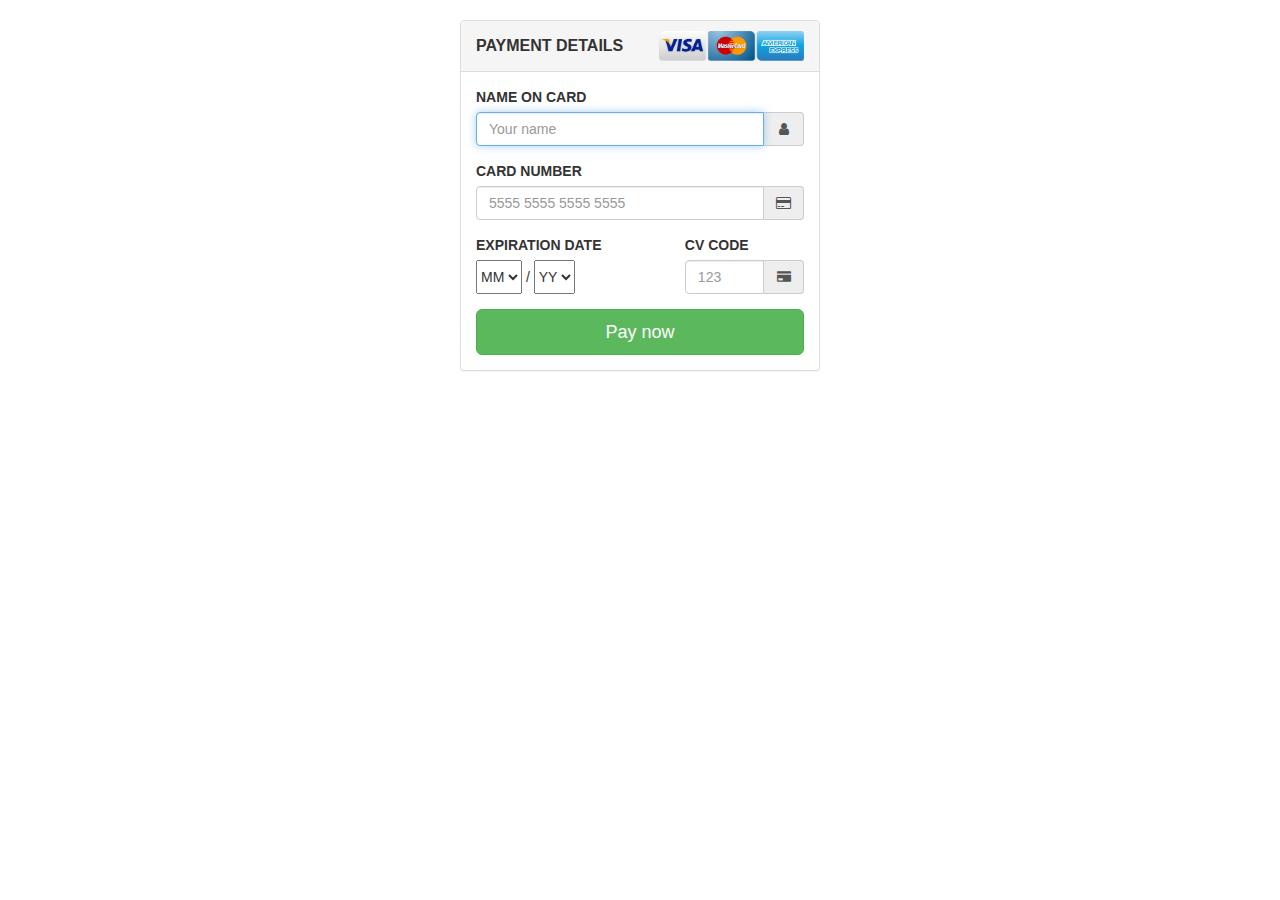
==== Execise 1/index.html @ 7b2ca0fa "Created lay-out for credit card form" ====
<!DOCTYPE html>
<html lang="en">
    <head>
        <meta charset="utf-8">
     
        <!-- Include jQuery -->
        <script src="https://ajax.googleapis.com/ajax/libs/jquery/3.1.1/jquery.min.js"></script>
           
        <!-- Include Bootstrap -->
        <link rel="stylesheet" href="https://maxcdn.bootstrapcdn.com/bootstrap/3.3.7/css/bootstrap.min.css" integrity="sha384-BVYiiSIFeK1dGmJRAkycuHAHRg32OmUcww7on3RYdg4Va+PmSTsz/K68vbdEjh4u" crossorigin="anonymous">
        <script src="https://maxcdn.bootstrapcdn.com/bootstrap/3.3.7/js/bootstrap.min.js" integrity="sha384-Tc5IQib027qvyjSMfHjOMaLkfuWVxZxUPnCJA7l2mCWNIpG9mGCD8wGNIcPD7Txa" crossorigin="anonymous"></script>
        
        <!-- Include font-awesome -->
        <link rel="stylesheet" href="http://maxcdn.bootstrapcdn.com/font-awesome/4.3.0/css/font-awesome.min.css">
        <link rel=" stylesheet" href="css/style.css">
        <script type="text/javascript">
            $(document).ready(function() {
                $("#card-expiry").keydown(function(event) {
                    var key = event.keyCode || event.charCode;
                   
                    if (!(key > 46 && key < 57) && !(key > 95 && key < 106) && !(key == 8 || key == 46)) { 
                        event.preventDefault();
                    }
                });
                
                $("#card-expiry").bind("keyup", "keydown", function(event) {
                    var key = event.keyCode || event.charCode;
                   
                    if (key != 8 && key != 46) {
                        var date = $(this).val();

                        if (date.length == 2) {
                            $(this).val(date + "/");
                        }
                    }
                }); 
            });
        </script>
        <title>
            Opdracht 1
        </title>
    </head>
    <body>
        <div class="container">
            <div class="row">
                <div class="col-xs-12 col-md-4 col-md-offset-4">
                    <div class="panel panel-default">
                        <div class="panel-heading display-table">
                            <div class="row display-tr">
                                <h3 class="panel-title display-td">Payment Details</h3>
                                <div class="display-td">                           
                                    <img class="img-responsive pull-right" src="img/accepted_cards.png">
                                </div>
                            </div>                    
                        </div>
                        <div class="panel-body">
                            <form id="payment-form" method="POST" action="">
                                <div class="row">
                                    <div class="col-xs-12">
                                        <div class="form-group">
                                            <label for="cardNumber" class="info">name on card</label>
                                            <div class="input-group">
                                                <input type="text"class="form-control" id="card-name" name="cardName" placeholder="Your name" required autofocus />
                                                <span class="input-group-addon"><i class="fa fa-user"></i></span>
                                            </div>
                                        </div>                            
                                    </div>
                                </div>
                                <div class="row">
                                    <div class="col-xs-12">
                                        <div class="form-group">
                                            <label for="cardNumber" class="info">card number</label>
                                            <div class="input-group">
                                                <input type="text" class="form-control" id="card-number" name="cardNumber" placeholder="5555 5555 5555 5555" required />
                                                <span class="input-group-addon"><i class="fa fa-credit-card"></i></span>
                                            </div>
                                        </div>                            
                                    </div>
                                </div>
                                <div class="row">
                                    <div class="col-xs-7 col-md-7">
                                        <div class="form-group">
                                            <label for="cardExpiry" class="info"><span class="hidden-xs">expiration</span><span class="visible-xs-inline">exp</span> date</label>
                                            <div class="input-group">
                                            <select name="cardExpiryMonth" required>
                                                <option value="">MM</option>
                                                <option value="1">01</option>
                                                <option value="2">02</option>
                                                <option value="3">03</option>
                                                <option value="4">04</option>
                                                <option value="5">05</option>
                                                <option value="6">06</option>
                                                <option value="7">07</option>
                                                <option value="8">08</option>
                                                <option value="9">09</option>
                                                <option value="10">10</option>
                                                <option value="11">11</option>
                                                <option value="12">12</option>
                                            </select>
                                             / 
                                             <select name="cardExpiryYear" required>
                                                <option value="">YY</option>
                                                <option value="1">01</option>
                                                <option value="2">02</option>
                                                <option value="3">03</option>
                                                <option value="4">04</option>
                                                <option value="5">05</option>
                                                <option value="6">06</option>
                                                <option value="7">07</option>
                                                <option value="8">08</option>
                                                <option value="9">09</option>
                                                <option value="10">10</option>
                                                <option value="11">11</option>
                                                <option value="12">12</option>
                                            </select>
                                            </div>
                                            <!--<div class="input-group">
                                                <input type="text" class="form-control" id="card-expiry" name="cardExpiry" placeholder="MM/YY" maxlength="5" required />
                                                <span class="input-group-addon"><i class="fa fa-calendar"></i></span>
                                            </div>-->
                                        </div>
                                    </div>
                                    <div class="col-xs-5 col-md-5 pull-right">
                                        <div class="form-group">
                                            <label for="cardCVC" class="info">cv code</label>
                                            <div class="input-group">
                                                <input type="text" class="form-control" id="card-cvc" name="cardCVC" placeholder="123" required />
                                                <span class="input-group-addon"><i class="glyphicon glyphicon-credit-card"></i></span>
                                            </div>
                                        </div>
                                    </div>
                                </div>
                                <div class="row">
                                    <div class="col-xs-12">
                                        <button class="btn btn-success btn-lg btn-block" type="submit">Pay now</button>
                                    </div>
                                </div>
                                <div class="row" style="display:none;">
                                    <div class="col-xs-12">
                                        <p class="payment-errors"></p>
                                    </div>
                                </div>
                            </form>
                        </div>
                    </div>            
                </div>
            </div>
        </div>
    </body>
</html>
---- Execise 1/css/style.css ----
.container {
    margin-top: 20px;
}

.panel-heading {
    width: 100%;
}

.panel-title {
    display: inline;
    font-weight: bold;
    text-transform: uppercase;
}

.info {
    text-transform: uppercase;
}

.display-table {
    display: table;
}

.display-tr {
    display: table-row;
}

.display-td {
    display: table-cell;
    vertical-align: middle;
    width: 50%;
}

.input-group-addon {
    min-width: 40px;
}

img {
    max-width: 145px !important;
    max-height: 43px;
}

select {
    height: 34px;
}

/* TODO */

.form-control.error {
    border-color: red;
    outline: 0;
    box-shadow: inset 0 1px 1px rgba(0,0,0,0.075),0 0 8px rgba(255,0,0,0.6);
}

label.error {
  font-weight: bold;
  color: red;
  padding: 2px 8px;
  margin-top: 2px;
}

.payment-errors {
  font-weight: bold;
  color: red;
  padding: 2px 8px;
  margin-top: 2px;
}
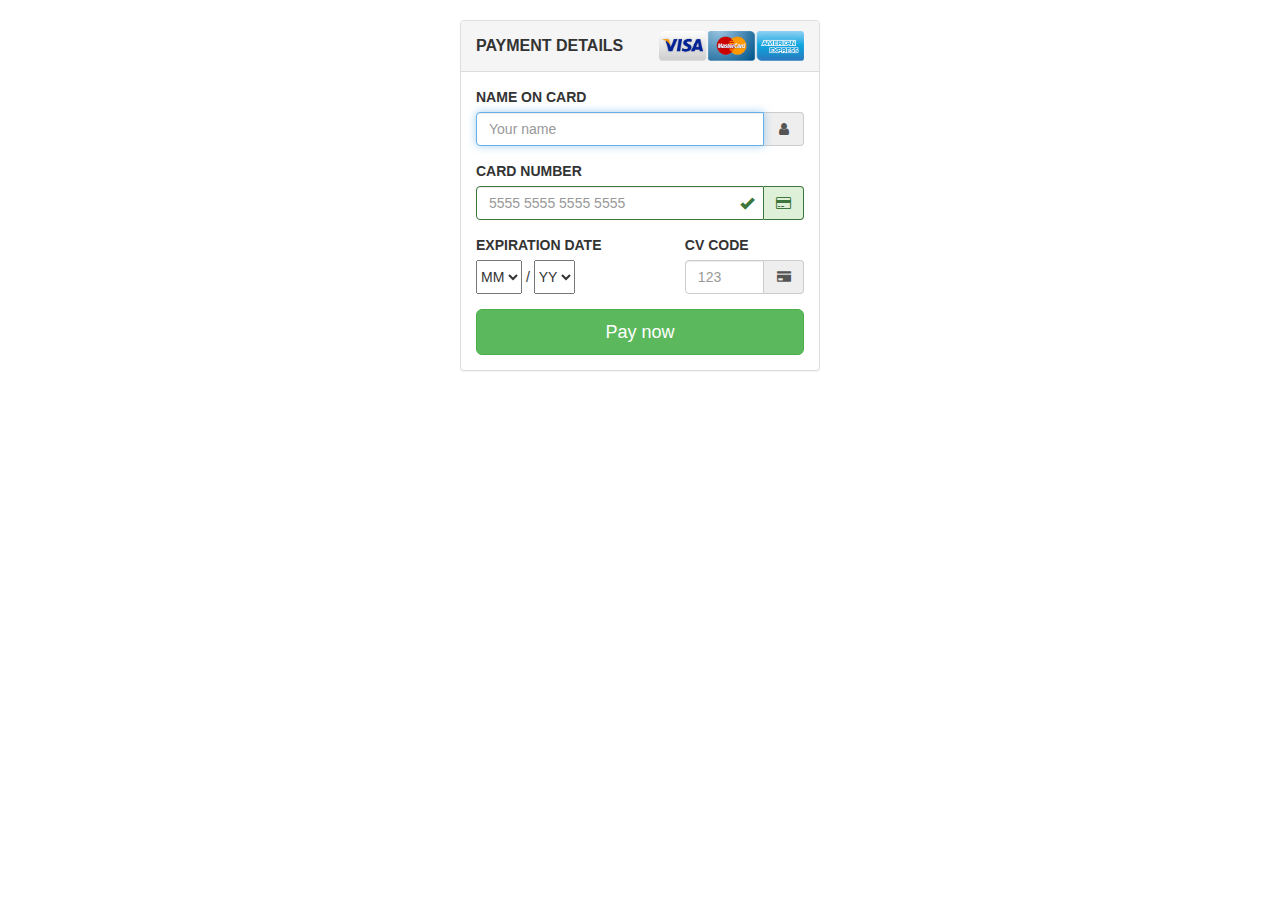
==== commit 71a28f90: "Added example green check mark to credit card number" ====
--- a/Execise 1/index.html
+++ b/Execise 1/index.html
@@ -70,8 +70,9 @@
                                     <div class="col-xs-12">
                                         <div class="form-group">
                                             <label for="cardNumber" class="info">card number</label>
-                                            <div class="input-group">
+                                            <div class="input-group has-success has-feedback">
                                                 <input type="text" class="form-control" id="card-number" name="cardNumber" placeholder="5555 5555 5555 5555" required />
+                                                <span class="glyphicon glyphicon-ok form-control-feedback"></span>
                                                 <span class="input-group-addon"><i class="fa fa-credit-card"></i></span>
                                             </div>
                                         </div>                            
@@ -81,7 +82,7 @@
                                     <div class="col-xs-7 col-md-7">
                                         <div class="form-group">
                                             <label for="cardExpiry" class="info"><span class="hidden-xs">expiration</span><span class="visible-xs-inline">exp</span> date</label>
-                                            <div class="input-group">
+                                            <div class="input-group" style="display: inline-block;">
                                             <select name="cardExpiryMonth" required>
                                                 <option value="">MM</option>
                                                 <option value="1">01</option>
--- a/Execise 1/css/style.css
+++ b/Execise 1/css/style.css
@@ -1,3 +1,7 @@
+.form-control-feedback {
+  margin-right: 40px;
+}
+
 .container {
     margin-top: 20px;
 }
